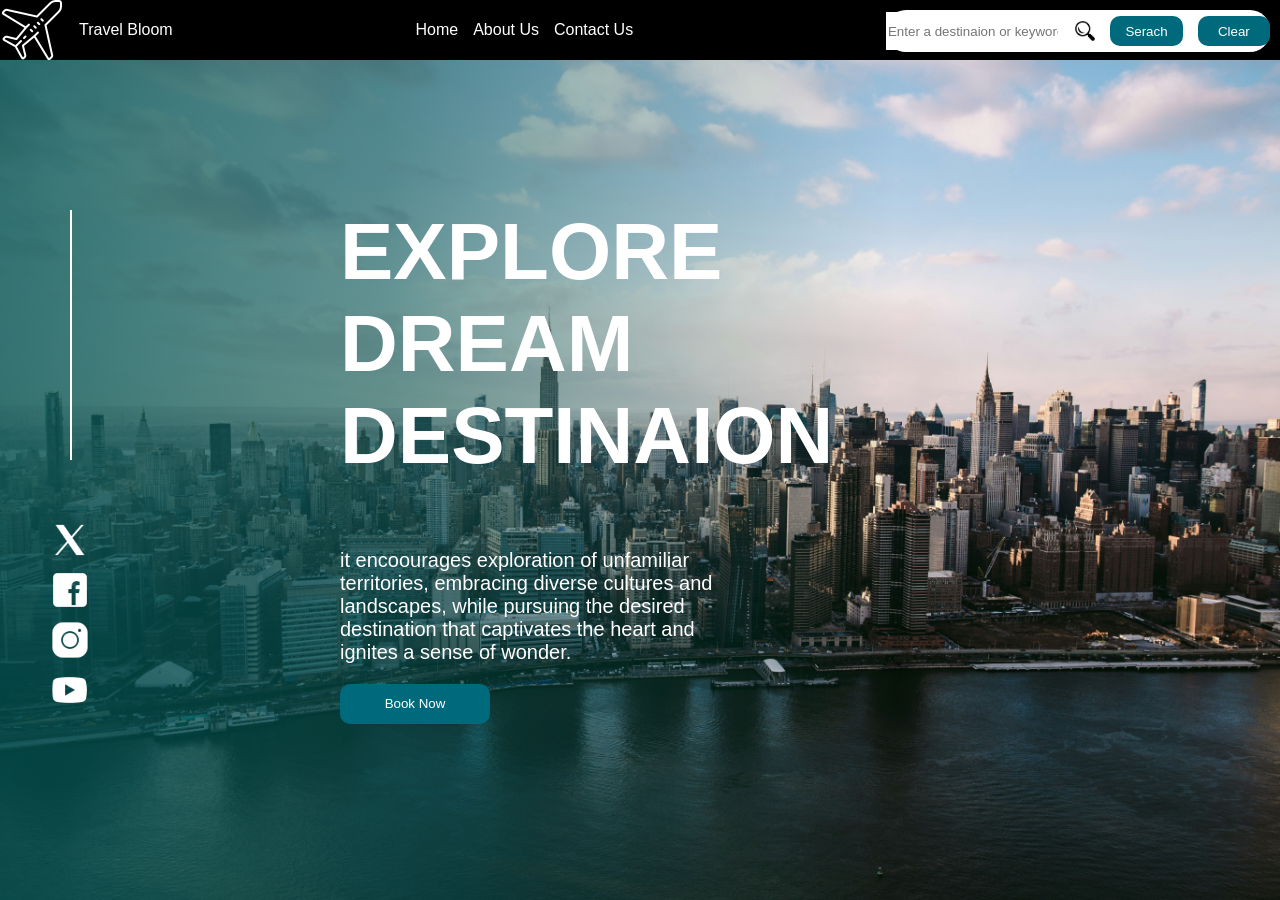
==== travel_recommendation.html @ 2b96353e "done with VScode form send and & search logic" ====
<!DOCTYPE html>
<html lang="en">
<head>
<title> Travel Recommendation</title>
<link rel="stylesheet" href="./travel_recommendation.css">
</head>

<body>

<header>
    <div class ="header-bars"> 
        <img src="./imgs/plane.png" alt="plane icon">
        <p> Travel Bloom </p>
    
    </div>

    <div class ="header-bars"> 
        <a href="javascript:void(0)" class="navHAC" id="home">Home</a>
        <a href="javascript:void(0)" class="navHAC" id="about-us">About Us</a>
        <a href="javascript:void(0)" class="navHAC" id="contact-us">Contact Us</a>
    </div>

    <div class ="header-bars" id="search-bar">
        
        <input type="text" placeholder="Enter a destinaion or keyword" id="search-input">
        <img src="./imgs/search.png" id="search-icon" alt="serach icon">
        <button class="bttn serach-bttn" id="serach">Serach</button>
        <button class="bttn serach-bttn" id="clear">Clear</button>
        
    </div>

</header>

<section id="hero">
    
    <div id="socil-media">
        <div class="line"></div>
        <img src="./imgs/twitter.png"  class="socil-icon" alt="X">
        <img src="./imgs/facebook.png" class="socil-icon" alt="FaceBook">
        <img src="./imgs/instagram.png" class="socil-icon" alt="instgram">
        <img src="./imgs/youtube.png" class="socil-icon" alt="youtupe">
    </div>
    <div class="home-CSS" id="content">
        
        
    </div>
    
</section>

<script src="./travel_recommendation.js"></script>
</body>
</html>
---- travel_recommendation.css ----
body{
    display:flex;
    flex-direction: column;
    font-family: 'Segoe UI', Tahoma, Geneva, Verdana, sans-serif;
    margin: 0;
    
}

#hero {
    position: relative;
    display:flex;
    flex-direction: row;
    min-height: calc(100vh - 60px);
    background-image: url('./imgs/hero.jpg');
    background-size: cover;
    background-position: center;
    gap:300px;
}
#hero::before {
    content: "";
    position: absolute;
    inset: 0;
    z-index: 1;
    background: linear-gradient(
        to right,
        rgba(0, 80, 80, 0.8) 0%,
        rgba(0, 80, 80, 0.6) 30%,
        rgba(0, 80, 80, 0.3) 50%,
        rgba(0, 80, 80, 0) 70%
    );
}

.bttn{
    background-color: #006A7D;
    color:white;
    border-radius: 10px;
    cursor: pointer;
    border-style: none;
}


/******************************header***************************************/
header{
    display: flex;
    flex-direction: row;
    justify-content: space-between;
    height:60px;
    width: 100%;
    background-color: rgb(0, 0, 0);
}

.header-bars{
    display: flex;
    flex-direction: row;
    gap:15px;
    justify-content: center;
    align-items: center;
    align-content: center;
    color:white;
}


.navHAC{
    cursor: pointer;
    text-decoration: none;
    color: inherit;
}


#search-bar{
    background-color: rgb(255, 255, 255);
    width: fit-content;
    border-radius: 20px;
    margin-left: 0;
    width:30%;
    height: 70%;
    margin:10px;
}

#search-input{
    width: 50%;
    height: 85%;
    border-style: none;
    outline: none;
}
#searchInput::placeholder{
    color:#006A7D;
}

#search-icon{
    height: 20px;
    width: 20px;
}
.serach-bttn{
    width: 80px;
    height: 30px;
}
/****************************end-header*************************************/

/****************************social*****************************************/

#socil-media {
    position: relative;
    z-index: 2;
    display: flex;
    flex-direction: column;
    left:50px;
    padding-top: 150px;
    gap: 10px;
}

.socil-icon{
    height: 40px;
    width: 40px;
    cursor: pointer;
}

.line {
  margin-left: 20px;
  margin-bottom: 50px;
  width: 2px;
  height: 250px;
  background-color: white;
}





/**************************end-social***************************************/

/*******************************body-of-home********************************/

.home-CSS{
    position: relative;
    z-index: 2;
    color:white;
    padding-top: 80px;
}
#content h1{
    font-size: 80px;
}
#content p{
    font-size: 20px;
}
#bookbttn{
    width: 150px;
    height: 40px;
}
/*****************************end-body-of-home******************************/

/*******************************body-of-About*******************************/
.about-CSS{
    position: relative;
    z-index: 2;
    color:white;
    padding-top: 80px;
}
.info{
    background-color: rgba(0, 0, 0, 0.3);
    padding:20px;
    
}

#team{
    display: flex;
    flex-direction: row;
    justify-content: space-between;
    align-items: center;
    align-content: center;

}

#team h2{
    font-size:80px;
}

.team-bttn{
    width:80px;
    height: 25px;
}

.history{
    background-color: rgba(0, 0, 0, 0.3);
    padding:20px;
    margin-bottom: 20px;
}

#loction{
    display: grid;
    grid-template-columns: 1fr 1fr;
    gap: 20px;
}
/*****************************end-body-of-About****************************/

/*******************************body-of-Contact****************************/
.contact-CSS{
    position: relative;
    z-index: 2;
    color:white;
    padding-top: 300px;
    width: 80%;
}
.contact-CSS h2{
    font-size:80px;
    
}
#contact-fileds{
    display: flex;
    flex-direction: row;
    justify-content: space-between;
    
}
#form{
    display: flex;
    flex-direction: column;
    width: 50%;
    height:500px;
    gap:20px;
    padding: 20px;
    background-color: rgba(0, 0, 0, 0.3);
    color:white;
}

.form-inputs{
    height:40px;
    border-radius: 10px;
    border-color: white;
    color:white;
    background-color: rgba(0, 0, 0, 0.3);
}
.form-inputs::placeholder{
    color:rgba(255, 255, 255, 0.6);
}
.message-input{
    height:400px;
}
.message-input::placeholder{
    
    color:rgba(255, 255, 255, 0.6);
}
#submit-bttn{
    height: 70px;
}
/*****************************end-body-of-Contact**************************/
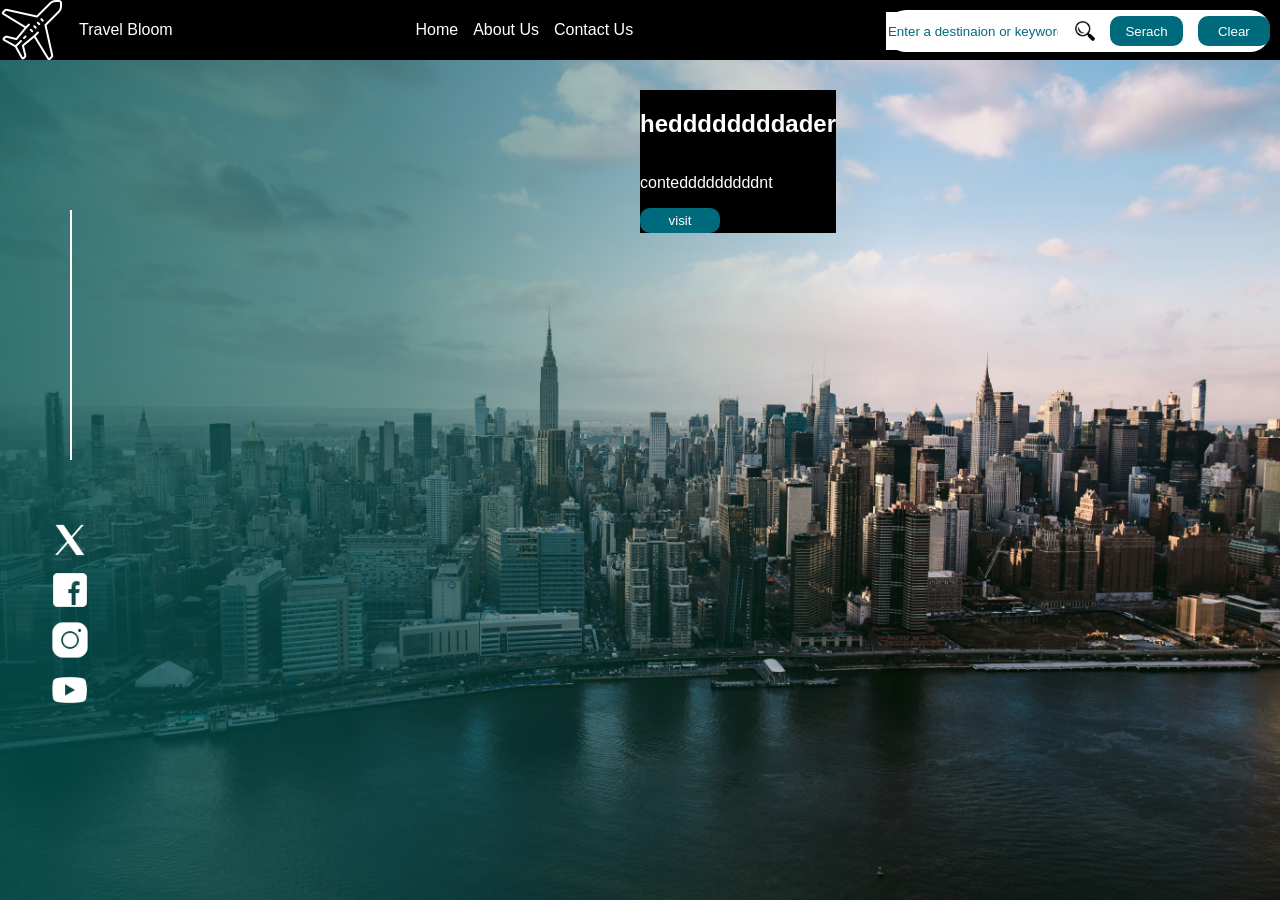
==== commit 1b536ac4: "little remaing" ====
--- a/travel_recommendation.html
+++ b/travel_recommendation.html
@@ -40,9 +40,14 @@
         <img src="./imgs/instagram.png" class="socil-icon" alt="instgram">
         <img src="./imgs/youtube.png" class="socil-icon" alt="youtupe">
     </div>
-    <div class="home-CSS" id="content">
-        
-        
+    <div class="home-CSS" id="content"> </div>
+    <div class="search-CSS" id="search-content">
+        <div class ="n-contener">
+            <img src='' id='img-search'>
+            <h2>heddddddddader</h2>
+            <p>contedddddddddnt</p>
+            <button class='bttn team-bttn'>visit</button>
+        </div>
     </div>
     
 </section>
--- a/travel_recommendation.css
+++ b/travel_recommendation.css
@@ -83,7 +83,7 @@
     border-style: none;
     outline: none;
 }
-#searchInput::placeholder{
+#search-input::placeholder{
     color:#006A7D;
 }
 
@@ -243,3 +243,23 @@
     height: 70px;
 }
 /*****************************end-body-of-Contact**************************/
+
+/****************************search-body***********************************/
+.n-contener{
+    position: relative;
+    z-index: 2;
+    display: flex;
+    flex-direction: column;
+    width: fit-content;
+    background-color: black;
+    color:white;
+    margin-top: 30px;
+}
+#img-search{
+    background-size: cover;
+    background-position: center;
+}
+
+
+/**************************end-search-body*********************************/
+
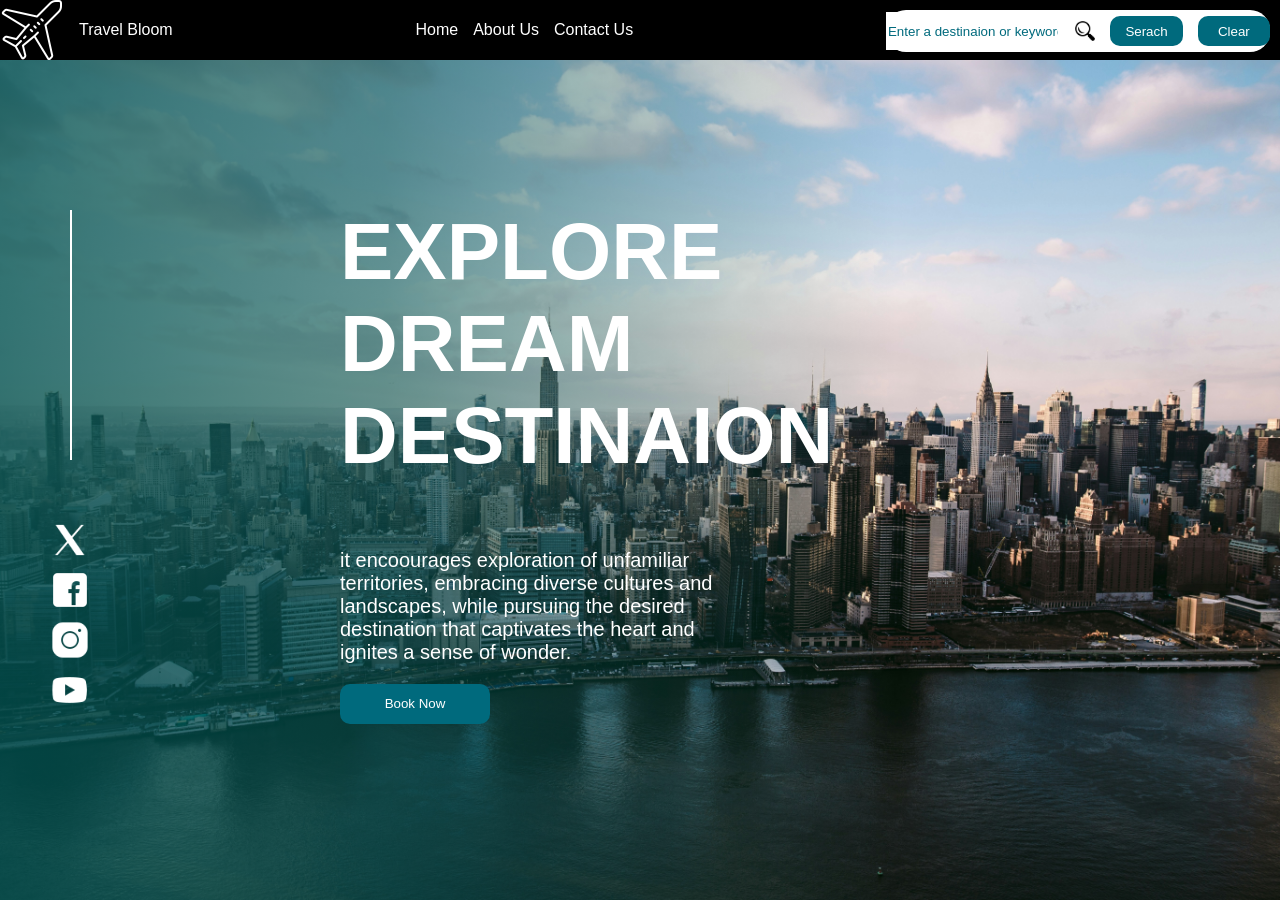
==== commit 24d2b260: "done" ====
--- a/travel_recommendation.html
+++ b/travel_recommendation.html
@@ -41,14 +41,7 @@
         <img src="./imgs/youtube.png" class="socil-icon" alt="youtupe">
     </div>
     <div class="home-CSS" id="content"> </div>
-    <div class="search-CSS" id="search-content">
-        <div class ="n-contener">
-            <img src='' id='img-search'>
-            <h2>heddddddddader</h2>
-            <p>contedddddddddnt</p>
-            <button class='bttn team-bttn'>visit</button>
-        </div>
-    </div>
+    <div class="search-CSS" id="search-content"></div>
     
 </section>
 
--- a/travel_recommendation.css
+++ b/travel_recommendation.css
@@ -250,14 +250,26 @@
     z-index: 2;
     display: flex;
     flex-direction: column;
-    width: fit-content;
-    background-color: black;
-    color:white;
+    width: 620px;
+    background-color: rgb(255, 255, 255);
+    color:rgb(0, 0, 0);
     margin-top: 30px;
-}
-#img-search{
+    border-radius: 20px;
+    padding: 10px;
+}
+.img-search{
     background-size: cover;
     background-position: center;
+    width: 640px;
+    height: 427px;
+    border-radius: 20px 20px 0px 0px;
+    margin: -10px;
+}
+.time{
+    position: relative;
+    z-index: 2;
+    color:white;
+
 }
 
 
